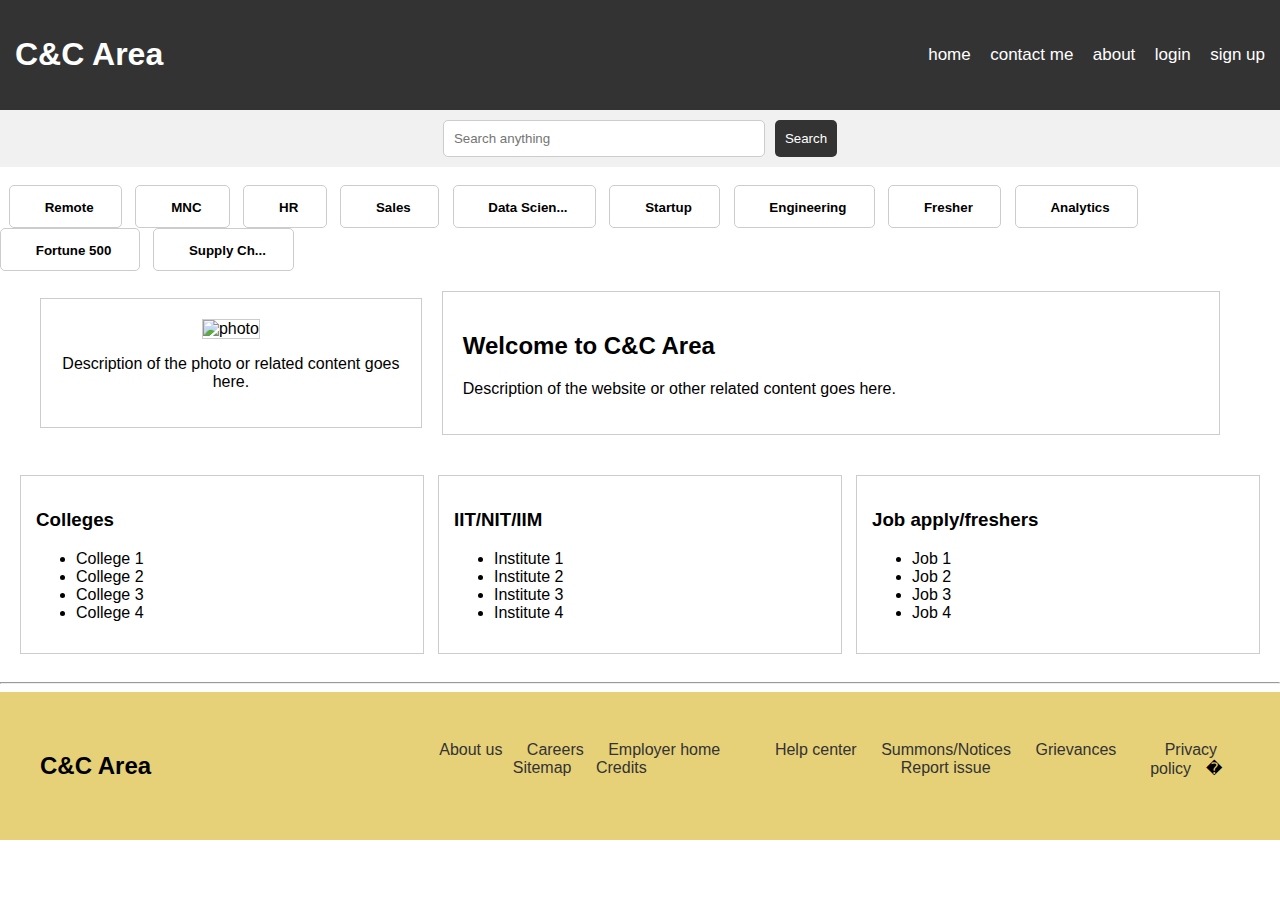
==== index.html @ a33f4b1e "Initial commit" ====
<!DOCTYPE html>
<html lang="en">

<head>
    <meta charset="UTF-8">
    <meta name="viewport" content="width=device-width, initial-scale=1.0">
    <title>C&C Area</title>
    <link rel="stylesheet" href="deco.css">
</head>

<body>

    <header>
        <h1>C&C Area</h1>
        <nav>
            <a href="#">home</a>
            <a href="#">contact me</a>
            <a href="#">about</a>
            <a href="http://127.0.0.1:5500/login.html">login</a>
            <a href="http://127.0.0.1:5500/signin.html">sign up</a>
        </nav>
    </header>

    <div class="search-bar">
        <input type="text" placeholder="Search anything">
        <button>Search</button>
    </div><br>
    <div class="button-container">
          <button class="button">
            <i class="fas fa-home"></i> <span>Remote</span>
          </button>
          <button class="button">
            <i class="fas fa-building"></i> <span>MNC</span>
          </button>
          <button class="button">
            <i class="fas fa-user-circle"></i> <span>HR</span>
          </button>
          <button class="button">
            <i class="fas fa-shopping-cart"></i> <span>Sales</span>
          </button>
          <button class="button">
            <i class="fas fa-chart-line"></i> <span>Data Scien...</span>
          </button>
          <button class="button">
            <i class="fas fa-rocket"></i> <span>Startup</span>
          </button>
          <button class="button">
            <i class="fas fa-cog"></i> <span>Engineering</span>
          </button>
          <button class="button">
            <i class="fas fa-graduation-cap"></i> <span>Fresher</span>
          </button>
          <button class="button">
            <i class="fas fa-chart-bar"></i> <span>Analytics</span>
          </button>
          <button class="button">
            <i class="fas fa-award"></i> <span>Fortune 500</span>
          </button>
          <button class="button">
            <i class="fas fa-truck"></i> <span>Supply Ch...</span>
          </button>
        
</div>


    <div class="container">
        <div class="left-section">
            <img src="photo-placeholder.png" alt="photo">
            <p>Description of the photo or related content goes here.</p>
        </div>
        <div class="right-section">
            <h2>Welcome to C&C Area</h2>
            <p>Description of the website or other related content goes here.</p>
        </div>
    </div>

    <div class="columns">
        <div class="column">
            <h3>Colleges</h3>
            <ul>
                <li>College 1</li>
                <li>College 2</li>
                <li>College 3</li>
                <li>College 4</li>
            </ul>
        </div>
        <div class="column">
            <h3>IIT/NIT/IIM</h3>
            <ul>
                <li>Institute 1</li>
                <li>Institute 2</li>
                <li>Institute 3</li>
                <li>Institute 4</li>
            </ul>
        </div>
        <div class="column">
            <h3>Job apply/freshers</h3>
            <ul>
                <li>Job 1</li>
                <li>Job 2</li>
                <li>Job 3</li>
                <li>Job 4</li>
            </ul>
        </div>

    </div>
    <hr style="color: black;">

    <footer>
        <div class="container">
            <div class="logo">

                <h2>C&C Area</h2>
            </div>

            <div class="links">
                <div>
                    <a href="#">About us</a>
                    <a href="#">Careers</a>
                    <a href="#">Employer home</a>
                    <a href="#">Sitemap</a>
                    <a href="#">Credits</a>
                </div>
                <div>
                    <a href="#">Help center</a>
                    <a href="#">Summons/Notices</a>
                    <a href="#">Grievances</a>
                    <a href="#">Report issue</a>
                </div>
                <div>
                    <a href="#">Privacy policy</a>
                    �
</body>

</html>
---- deco.css ----
button-container {
    display: flex;
    flex-wrap: wrap;
    gap: 10px;
}

.button {
    background-color: white;
    border: 1px solid #ccc;
    border-radius: 5px;
    padding: 10px 20px;
    
    align-items: center;
    gap: 10px;
    cursor: pointer;
}

.button:hover {
    background-color: #f5f5f5;
}

.button i {
    font-size: 18px;
    color: #333;
}

.button span {
    font-weight: bold;
}

body {
    font-family: Arial, sans-serif;
    margin: 0;
    padding: 0;
    box-sizing: border-box;
}

header {
    background-color: #333;
    color: white;
    padding: 15px;
    text-align: left;
}

.header h1 {
    display: inline-block;
    margin: 0;
}

nav {
    float: right;
    margin-top: -50px;
}

nav a {
    color: white;
    text-decoration: none;
    margin-left: 15px;
    transition: .3s;
    font-size: 17px;

}

nav a:hover {
    color: rgb(6, 147, 217);
}

.search-bar {
    display: flex;
    justify-content: center;
    padding: 10px;
    background-color: #f1f1f1;
}

.search-bar input[type="text"] {
    width: 300px;
    padding: 10px;
    border: 1px solid #ccc;
    border-radius: 5px;
}

.search-bar button {
    padding: 10px;
    background-color: #333;
    color: white;
    border: none;
    border-radius: 5px;
    margin-left: 10px;
    cursor: pointer;
}

.container {
    display: flex;
    padding: 20px;
}

.left-section,
.right-section {
    border: 1px solid #ccc;
    padding: 20px;
    margin-right: 20px;
}

.left-section {
    width: 30%;
    text-align: center;
}

.left-section img {
    width: 100%;
    height: auto;
    border: 1px solid #ccc;
}

.right-section {
    width: 65%;
}

.columns {
    display: flex;
    justify-content: space-between;
    padding: 20px;
}

.column {
    width: 30%;
    border: 1px solid #ccc;
    padding: 15px;
}

body {
    font-family: sans-serif;
    margin: 0;
    padding: 0;
}

footer {
    background-color: #e6d078;
    padding: 20px;
    text-align: center;
}

.container {
    display: flex;
    justify-content: space-between;
    align-items: center;
    max-width: 1200px;
    margin: 0 auto;
}

.logo {
    display: flex;
    align-items: center;
}

.logo img {
    height: 30px;
    margin-right: 10px;
}

.links {
    display: flex;
    justify-content: space-evenly;
    flex-wrap: ;
    width: 70%;
    margin: ;
    height: 50px;
}

.links a {
    color: #333;
    text-decoration: none;
    margin: 0 10px;
}

.social-links {
    display: flex;
    align-items: center;
}

.social-links a {
    display: inline-block;
    width: 30px;
    height: 30px;
    background-color: #3b5998;
    color: white;
    border-radius: 50%;
    margin: 0 5px;
    text-align: center;
    line-height: 30px;
    text-decoration: none;
}

.download-app {
    display: flex;
    justify-content: space-between;
    align-items: center;
    width: 30%;
}

.download-app a {
    display: inline-block;
    padding: 10px 20px;
    background-color: #fff;
    border: 1px solid #ddd;
    border-radius: 5px;
    text-decoration: none;
    color: #333;
}

.download-app a:hover {
    background-color: #ddd;
}

.download-app img {
    width: 120px;
    height: 40px;
}
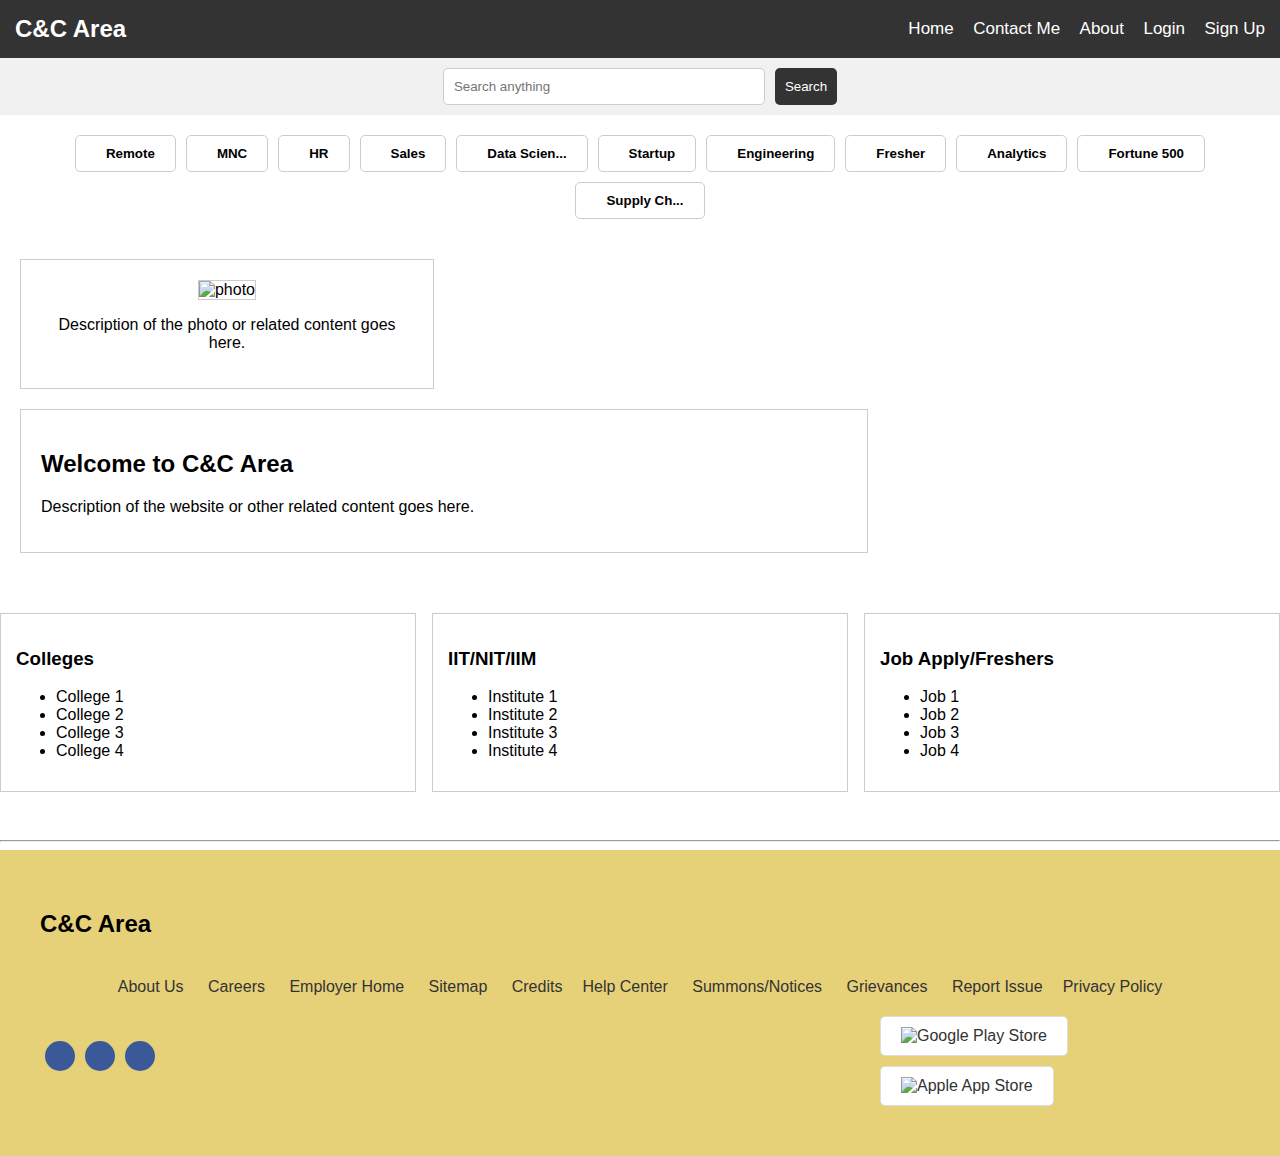
==== commit 4b231e41: "first1" ====
--- a/index.html
+++ b/index.html
@@ -5,7 +5,261 @@
     <meta charset="UTF-8">
     <meta name="viewport" content="width=device-width, initial-scale=1.0">
     <title>C&C Area</title>
-    <link rel="stylesheet" href="deco.css">
+    <style>
+        /* General styles */
+        
+        body {
+            font-family: Arial, sans-serif;
+            margin: 0;
+            padding: 0;
+            box-sizing: border-box;
+        }
+        /* Header */
+        
+        header {
+            background-color: #333;
+            color: white;
+            padding: 15px;
+            display: flex;
+            justify-content: space-between;
+            align-items: center;
+        }
+        
+        header h1 {
+            margin: 0;
+            font-size: 24px;
+        }
+        
+        nav a {
+            color: white;
+            text-decoration: none;
+            margin-left: 15px;
+            transition: .3s;
+            font-size: 17px;
+        }
+        
+        nav a:hover {
+            color: rgb(6, 147, 217);
+        }
+        /* Search Bar */
+        
+        .search-bar {
+            display: flex;
+            justify-content: center;
+            padding: 10px;
+            background-color: #f1f1f1;
+        }
+        
+        .search-bar input[type="text"] {
+            width: 100%;
+            max-width: 300px;
+            padding: 10px;
+            border: 1px solid #ccc;
+            border-radius: 5px;
+        }
+        
+        .search-bar button {
+            padding: 10px;
+            background-color: #333;
+            color: white;
+            border: none;
+            border-radius: 5px;
+            margin-left: 10px;
+            cursor: pointer;
+        }
+        /* Button Container */
+        
+        .button-container {
+            display: flex;
+            flex-wrap: wrap;
+            gap: 10px;
+            padding: 20px;
+            justify-content: center;
+        }
+        
+        .button {
+            background-color: white;
+            border: 1px solid #ccc;
+            border-radius: 5px;
+            padding: 10px 20px;
+            display: flex;
+            align-items: center;
+            gap: 10px;
+            cursor: pointer;
+        }
+        
+        .button:hover {
+            background-color: #f5f5f5;
+        }
+        
+        .button i {
+            font-size: 18px;
+            color: #333;
+        }
+        
+        .button span {
+            font-weight: bold;
+        }
+        /* Container */
+        
+        .container {
+            display: flex;
+            flex-wrap: wrap;
+            padding: 20px;
+            justify-content: space-between;
+        }
+        
+        .left-section,
+        .right-section {
+            border: 1px solid #ccc;
+            padding: 20px;
+            margin-bottom: 20px;
+            width: 100%;
+        }
+        
+        .left-section {
+            text-align: center;
+        }
+        
+        .left-section img {
+            width: 100%;
+            height: auto;
+            border: 1px solid #ccc;
+        }
+        /* Responsive Layout */
+        
+        @media (min-width: 768px) {
+            .left-section {
+                width: 30%;
+            }
+            .right-section {
+                width: 65%;
+            }
+        }
+        /* Columns */
+        
+        .columns {
+            display: flex;
+            flex-wrap: wrap;
+            justify-content: space-between;
+            padding: 20px 0;
+        }
+        
+        .column {
+            width: 100%;
+            margin-bottom: 20px;
+            border: 1px solid #ccc;
+            padding: 15px;
+        }
+        
+        @media (min-width: 768px) {
+            .column {
+                width: 48%;
+            }
+        }
+        
+        @media (min-width: 1024px) {
+            .column {
+                width: 30%;
+            }
+        }
+        /* Footer */
+        
+        footer {
+            background-color: #e6d078;
+            padding: 20px;
+            text-align: center;
+        }
+        
+        footer .container {
+            display: flex;
+            flex-wrap: wrap;
+            justify-content: space-between;
+            align-items: center;
+            max-width: 1200px;
+            margin: 0 auto;
+        }
+        
+        .logo {
+            display: flex;
+            align-items: center;
+            margin-bottom: 20px;
+        }
+        
+        .logo img {
+            height: 30px;
+            margin-right: 10px;
+        }
+        
+        .links {
+            display: flex;
+            flex-wrap: wrap;
+            justify-content: center;
+            width: 100%;
+            margin-bottom: 20px;
+        }
+        
+        .links a {
+            color: #333;
+            text-decoration: none;
+            margin: 0 10px;
+            margin-bottom: 10px;
+        }
+        
+        .social-links {
+            display: flex;
+            justify-content: center;
+            margin-bottom: 20px;
+        }
+        
+        .social-links a {
+            display: inline-block;
+            width: 30px;
+            height: 30px;
+            background-color: #3b5998;
+            color: white;
+            border-radius: 50%;
+            margin: 0 5px;
+            text-align: center;
+            line-height: 30px;
+            text-decoration: none;
+        }
+        
+        .download-app {
+            display: flex;
+            justify-content: space-between;
+            align-items: center;
+            width: 100%;
+            flex-wrap: wrap;
+        }
+        
+        .download-app a {
+            display: inline-block;
+            padding: 10px 20px;
+            background-color: #fff;
+            border: 1px solid #ddd;
+            border-radius: 5px;
+            text-decoration: none;
+            color: #333;
+            margin-bottom: 10px;
+        }
+        
+        .download-app a:hover {
+            background-color: #ddd;
+        }
+        
+        .download-app img {
+            width: 120px;
+            height: 40px;
+        }
+        /* Media Queries for Footer */
+        
+        @media (min-width: 768px) {
+            .download-app {
+                width: 30%;
+            }
+        }
+    </style>
 </head>
 
 <body>
@@ -13,55 +267,54 @@
     <header>
         <h1>C&C Area</h1>
         <nav>
-            <a href="#">home</a>
-            <a href="#">contact me</a>
-            <a href="#">about</a>
-            <a href="http://127.0.0.1:5500/login.html">login</a>
-            <a href="http://127.0.0.1:5500/signin.html">sign up</a>
+            <a href="#">Home</a>
+            <a href="#">Contact Me</a>
+            <a href="#">About</a>
+            <a href="http://127.0.0.1:5500/login.html">Login</a>
+            <a href="http://127.0.0.1:5500/signin.html">Sign Up</a>
         </nav>
     </header>
 
     <div class="search-bar">
         <input type="text" placeholder="Search anything">
         <button>Search</button>
-    </div><br>
+    </div>
+
     <div class="button-container">
-          <button class="button">
-            <i class="fas fa-home"></i> <span>Remote</span>
-          </button>
-          <button class="button">
-            <i class="fas fa-building"></i> <span>MNC</span>
-          </button>
-          <button class="button">
-            <i class="fas fa-user-circle"></i> <span>HR</span>
-          </button>
-          <button class="button">
-            <i class="fas fa-shopping-cart"></i> <span>Sales</span>
-          </button>
-          <button class="button">
-            <i class="fas fa-chart-line"></i> <span>Data Scien...</span>
-          </button>
-          <button class="button">
-            <i class="fas fa-rocket"></i> <span>Startup</span>
-          </button>
-          <button class="button">
-            <i class="fas fa-cog"></i> <span>Engineering</span>
-          </button>
-          <button class="button">
-            <i class="fas fa-graduation-cap"></i> <span>Fresher</span>
-          </button>
-          <button class="button">
-            <i class="fas fa-chart-bar"></i> <span>Analytics</span>
-          </button>
-          <button class="button">
-            <i class="fas fa-award"></i> <span>Fortune 500</span>
-          </button>
-          <button class="button">
-            <i class="fas fa-truck"></i> <span>Supply Ch...</span>
-          </button>
-        
-</div>
-
+        <button class="button">
+            <i class="fas fa-home"></i> <span>Remote</span>
+        </button>
+        <button class="button">
+            <i class="fas fa-building"></i> <span>MNC</span>
+        </button>
+        <button class="button">
+            <i class="fas fa-user-circle"></i> <span>HR</span>
+        </button>
+        <button class="button">
+            <i class="fas fa-shopping-cart"></i> <span>Sales</span>
+        </button>
+        <button class="button">
+            <i class="fas fa-chart-line"></i> <span>Data Scien...</span>
+        </button>
+        <button class="button">
+            <i class="fas fa-rocket"></i> <span>Startup</span>
+        </button>
+        <button class="button">
+            <i class="fas fa-cog"></i> <span>Engineering</span>
+        </button>
+        <button class="button">
+            <i class="fas fa-graduation-cap"></i> <span>Fresher</span>
+        </button>
+        <button class="button">
+            <i class="fas fa-chart-bar"></i> <span>Analytics</span>
+        </button>
+        <button class="button">
+            <i class="fas fa-award"></i> <span>Fortune 500</span>
+        </button>
+        <button class="button">
+            <i class="fas fa-truck"></i> <span>Supply Ch...</span>
+        </button>
+    </div>
 
     <div class="container">
         <div class="left-section">
@@ -94,7 +347,7 @@
             </ul>
         </div>
         <div class="column">
-            <h3>Job apply/freshers</h3>
+            <h3>Job Apply/Freshers</h3>
             <ul>
                 <li>Job 1</li>
                 <li>Job 2</li>
@@ -102,34 +355,47 @@
                 <li>Job 4</li>
             </ul>
         </div>
-
     </div>
     <hr style="color: black;">
 
     <footer>
         <div class="container">
             <div class="logo">
-
                 <h2>C&C Area</h2>
             </div>
 
             <div class="links">
                 <div>
-                    <a href="#">About us</a>
+                    <a href="#">About Us</a>
                     <a href="#">Careers</a>
-                    <a href="#">Employer home</a>
+                    <a href="#">Employer Home</a>
                     <a href="#">Sitemap</a>
                     <a href="#">Credits</a>
                 </div>
                 <div>
-                    <a href="#">Help center</a>
+                    <a href="#">Help Center</a>
                     <a href="#">Summons/Notices</a>
                     <a href="#">Grievances</a>
-                    <a href="#">Report issue</a>
+                    <a href="#">Report Issue</a>
                 </div>
                 <div>
-                    <a href="#">Privacy policy</a>
-                    �
+                    <a href="#">Privacy Policy</a>
+                </div>
+            </div>
+
+            <div class="social-links">
+                <a href="#" class="fab fa-facebook-f"></a>
+                <a href="#" class="fab fa-twitter"></a>
+                <a href="#" class="fab fa-linkedin-in"></a>
+            </div>
+
+            <div class="download-app">
+                <a href="#"><img src="google-play-badge.png" alt="Google Play Store"></a>
+                <a href="#"><img src="app-store-badge.png" alt="Apple App Store"></a>
+            </div>
+        </div>
+    </footer>
+
 </body>
 
 </html>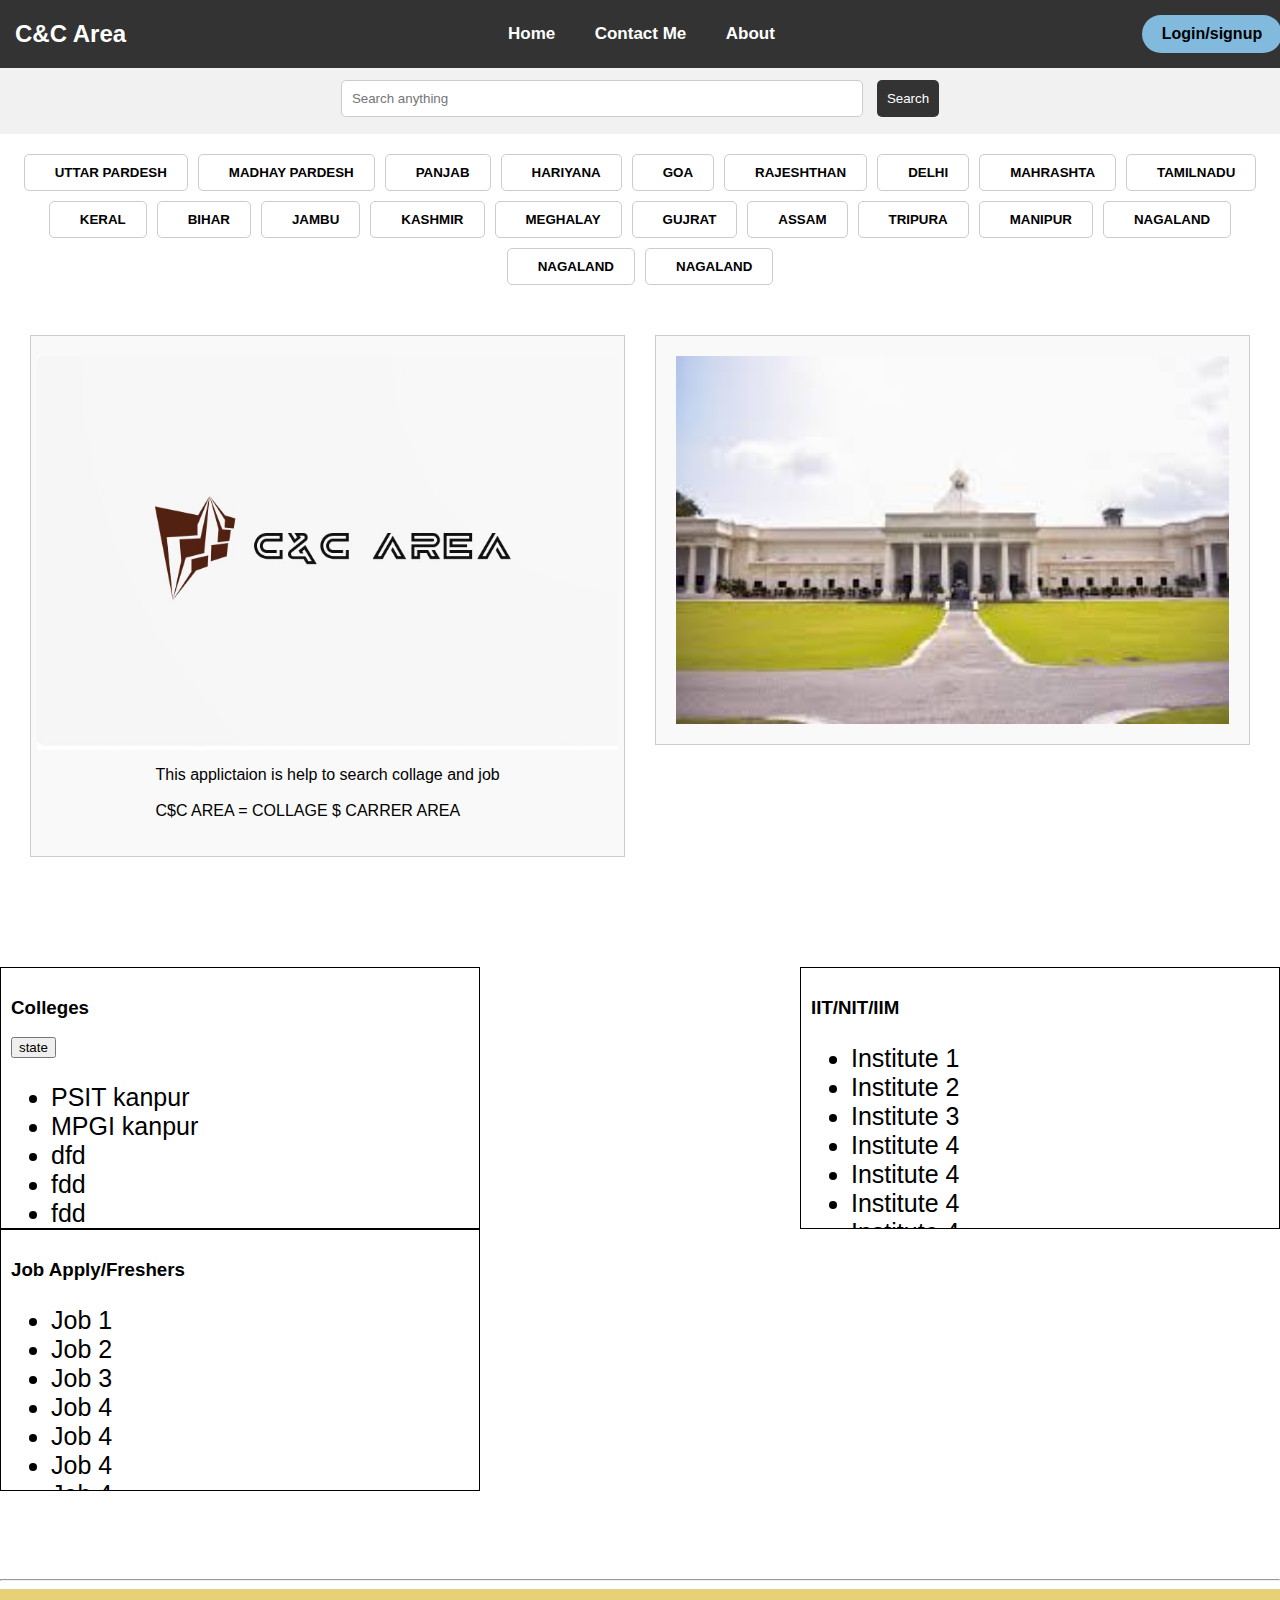
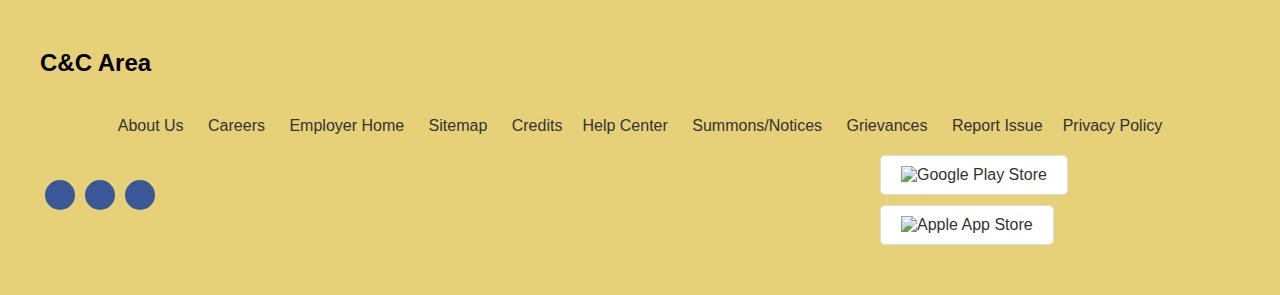
==== commit 8ddb1c78: "2commit" ====
--- a/index.html
+++ b/index.html
@@ -17,12 +17,14 @@
         /* Header */
         
         header {
+            position: fixed;
             background-color: #333;
             color: white;
             padding: 15px;
             display: flex;
             justify-content: space-between;
             align-items: center;
+            width: 99%;
         }
         
         header h1 {
@@ -39,23 +41,26 @@
         }
         
         nav a:hover {
-            color: rgb(6, 147, 217);
+            color: rgb(231, 91, 48);
         }
         /* Search Bar */
         
         .search-bar {
             display: flex;
             justify-content: center;
-            padding: 10px;
+            padding: 60px;
+            padding-bottom: 10px;
             background-color: #f1f1f1;
         }
         
         .search-bar input[type="text"] {
             width: 100%;
-            max-width: 300px;
+            max-width: 500px;
             padding: 10px;
+            margin: 7px;
             border: 1px solid #ccc;
             border-radius: 5px;
+            margin-top: 20px;
         }
         
         .search-bar button {
@@ -66,6 +71,8 @@
             border-radius: 5px;
             margin-left: 10px;
             cursor: pointer;
+            margin: 7px;
+            margin-top: 20px;
         }
         /* Button Container */
         
@@ -101,6 +108,7 @@
             font-weight: bold;
         }
         /* Container */
+        /* Container */
         
         .container {
             display: flex;
@@ -108,32 +116,62 @@
             padding: 20px;
             justify-content: space-between;
         }
+        /* Make both sections equal in height */
+        
+        .left-section {
+            width: 40%;
+            height: 30%;
+            display: flex;
+            flex-direction: column;
+            justify-content: center;
+            align-items: center;
+            padding: 20px;
+            box-sizing: border-box;
+            border: 1px solid #ccc;
+            background-color: #f9f9f9;
+        }
+        
+        .right-section {
+            width: 60%;
+            height: 30%;
+            display: flex;
+            flex-direction: column;
+            justify-content: center;
+            align-items: center;
+            padding: 20px;
+            box-sizing: border-box;
+            border: 1px solid #ccc;
+            background-color: #f9f9f9;
+        }
+        /* Set width for each section */
         
         .left-section,
         .right-section {
-            border: 1px solid #ccc;
-            padding: 20px;
-            margin-bottom: 20px;
-            width: 100%;
-        }
-        
-        .left-section {
-            text-align: center;
-        }
+            flex: 1;
+            /* Ensure equal width */
+            margin: 10px;
+            max-width: 100%;
+        }
+        /* Handle images in sections */
         
         .left-section img {
+            width: 105%;
+            height: 100%;
+            object-fit: cover;
+        }
+        
+        .right-section img {
             width: 100%;
             height: auto;
-            border: 1px solid #ccc;
-        }
-        /* Responsive Layout */
+            object-fit: cover;
+        }
+        /* For larger screens */
         
         @media (min-width: 768px) {
-            .left-section {
-                width: 30%;
-            }
+            .left-section,
             .right-section {
-                width: 65%;
+                max-width: 48%;
+                /* Limit to 48% each to add space between them */
             }
         }
         /* Columns */
@@ -142,14 +180,25 @@
             display: flex;
             flex-wrap: wrap;
             justify-content: space-between;
-            padding: 20px 0;
-        }
-        
-        .column {
-            width: 100%;
-            margin-bottom: 20px;
-            border: 1px solid #ccc;
-            padding: 15px;
+            padding: 80px 0;
+            scrollbar-width: 10px;
+        }
+        
+        .scroll-box {
+            width: 458px;
+            height: 240px;
+            border: 1px solid #000;
+            padding: 10px;
+            overflow: auto;
+            /* Scroll bar will appear if content exceeds the box size */
+        }
+        /* .scroll-box h3{
+            position: fixed;
+            left: 2px;
+        } */
+        
+        .scroll-box ul {
+            font-size: 25px;
         }
         
         @media (min-width: 768px) {
@@ -225,6 +274,11 @@
             text-decoration: none;
         }
         
+        .login-button:hover {
+            background-color: #a1c4fd;
+            transform: scale(1.05);
+        }
+        
         .download-app {
             display: flex;
             justify-content: space-between;
@@ -252,6 +306,10 @@
             width: 120px;
             height: 40px;
         }
+        
+        .column ul {
+            scroll-behavior: auto;
+        }
         /* Media Queries for Footer */
         
         @media (min-width: 768px) {
@@ -265,14 +323,19 @@
 <body>
 
     <header>
-        <h1>C&C Area</h1>
+        <h1><b>C&C Area </b></h1>
         <nav>
-            <a href="#">Home</a>
-            <a href="#">Contact Me</a>
-            <a href="#">About</a>
-            <a href="http://127.0.0.1:5500/login.html">Login</a>
-            <a href="http://127.0.0.1:5500/signin.html">Sign Up</a>
+            <a href="#" style="font-weight: bold; padding:10px
+            ; ">Home</a>
+            <a href="#" style="font-weight: bold; padding:10px
+            ; ">Contact Me</a>
+            <a href="#" style="font-weight: bold; padding:10px
+            ; ">About</a>
+
+
         </nav>
+        <a href="signin.html" class="login-button" style="background-color: #82badd;color: #000000;text-decoration: none; padding: 10px 20px;border-radius: 25px;font-weight: bold;transition: background-color 0.3s, transform 0.3s;
+ ;">Login/signup</a>
     </header>
 
     <div class="search-bar">
@@ -282,76 +345,145 @@
 
     <div class="button-container">
         <button class="button">
-            <i class="fas fa-home"></i> <span>Remote</span>
-        </button>
-        <button class="button">
-            <i class="fas fa-building"></i> <span>MNC</span>
-        </button>
-        <button class="button">
-            <i class="fas fa-user-circle"></i> <span>HR</span>
-        </button>
-        <button class="button">
-            <i class="fas fa-shopping-cart"></i> <span>Sales</span>
-        </button>
-        <button class="button">
-            <i class="fas fa-chart-line"></i> <span>Data Scien...</span>
-        </button>
-        <button class="button">
-            <i class="fas fa-rocket"></i> <span>Startup</span>
-        </button>
-        <button class="button">
-            <i class="fas fa-cog"></i> <span>Engineering</span>
-        </button>
-        <button class="button">
-            <i class="fas fa-graduation-cap"></i> <span>Fresher</span>
-        </button>
-        <button class="button">
-            <i class="fas fa-chart-bar"></i> <span>Analytics</span>
-        </button>
-        <button class="button">
-            <i class="fas fa-award"></i> <span>Fortune 500</span>
-        </button>
-        <button class="button">
-            <i class="fas fa-truck"></i> <span>Supply Ch...</span>
+            <i class="fas fa-home"></i> <span>UTTAR PARDESH</span>
+        </button>
+        <button class="button">
+            <i class="fas fa-building"></i> <span>MADHAY PARDESH</span>
+        </button>
+        <button class="button">
+            <i class="fas fa-user-circle"></i> <span>PANJAB</span>
+        </button>
+        <button class="button">
+            <i class="fas fa-shopping-cart"></i> <span>HARIYANA</span>
+        </button>
+        <button class="button">
+            <i class="fas fa-chart-line"></i> <span>GOA</span>
+        </button>
+        <button class="button">
+            <i class="fas fa-rocket"></i> <span>RAJESHTHAN</span>
+        </button>
+        <button class="button">
+            <i class="fas fa-cog"></i> <span>DELHI</span>
+        </button>
+        <button class="button">
+            <i class="fas fa-graduation-cap"></i> <span>MAHRASHTA</span>
+        </button>
+        <button class="button">
+            <i class="fas fa-chart-bar"></i> <span>TAMILNADU</span>
+        </button>
+        <button class="button">
+            <i class="fas fa-award"></i> <span>KERAL</span>
+        </button>
+        <button class="button">
+            <i class="fas fa-truck"></i> <span>BIHAR</span>
+        </button>
+        <button class="button">
+            <i class="fas fa-truck"></i> <span>JAMBU</span>
+        </button>
+        <button class="button">
+            <i class="fas fa-truck"></i> <span>KASHMIR</span>
+        </button>
+        <button class="button">
+            <i class="fas fa-truck"></i> <span>MEGHALAY</span>
+        </button>
+        <button class="button">
+            <i class="fas fa-truck"></i> <span>GUJRAT</span>
+        </button>
+        <button class="button">
+            <i class="fas fa-truck"></i> <span>ASSAM</span>
+        </button>
+        <button class="button">
+            <i class="fas fa-truck"></i> <span>TRIPURA</span>
+        </button>
+        <button class="button">
+            <i class="fas fa-truck"></i> <span>MANIPUR</span>
+        </button>
+        <button class="button">
+            <i class="fas fa-truck"></i> <span>NAGALAND</span>
+        </button>
+        <button class="button">
+            <i class="fas fa-truck"></i> <span>NAGALAND</span>
+        </button>
+        <button class="button">
+            <i class="fas fa-truck"></i> <span>NAGALAND</span>
         </button>
     </div>
 
     <div class="container">
         <div class="left-section">
-            <img src="photo-placeholder.png" alt="photo">
-            <p>Description of the photo or related content goes here.</p>
+            <img src="WhatsApp Image 2024-09-02 at 11.34.00_c14d4340.jpg" alt="photo">
+            <p>This applictaion is help to search collage and job <br><br> C$C AREA = COLLAGE $ CARRER AREA
+            </p>
         </div>
         <div class="right-section">
-            <h2>Welcome to C&C Area</h2>
-            <p>Description of the website or other related content goes here.</p>
+
+            <img src="iit.jpeg" alt="">
         </div>
     </div>
 
     <div class="columns">
-        <div class="column">
-            <h3>Colleges</h3>
+        <div class="scroll-box">
+
+            <h3>Colleges</h3> <button>state</button>
             <ul>
-                <li>College 1</li>
-                <li>College 2</li>
-                <li>College 3</li>
-                <li>College 4</li>
+                <li>PSIT kanpur</li>
+                <li>MPGI kanpur</li>
+                <li>dfd</li>
+                <li>fdd</li>
+                <li>fdd</li>
+                <li>fdd</li>
+                <li>fdd</li>
+                <li>fdd</li>
+                <li>fdd</li>
+                <li>fdd</li>
             </ul>
         </div>
-        <div class="column">
+        <div class="scroll-box">
             <h3>IIT/NIT/IIM</h3>
             <ul>
                 <li>Institute 1</li>
                 <li>Institute 2</li>
                 <li>Institute 3</li>
                 <li>Institute 4</li>
+                <li>Institute 4</li>
+                <li>Institute 4</li>
+                <li>Institute 4</li>
+                <li>Institute 4</li>
+                <li>Institute 4</li>
+                <li>Institute 4</li>
+                <li>Institute 4</li>
+                <li>Institute 4</li>
+                <li>Institute 4</li>
+                <li>Institute 4</li>
+                <li>Institute 4</li>
+                <li>Institute 4</li>
+                <li>Institute 4</li>
+                <li>Institute 4</li>
             </ul>
         </div>
-        <div class="column">
+        <div class="scroll-box">
             <h3>Job Apply/Freshers</h3>
             <ul>
                 <li>Job 1</li>
                 <li>Job 2</li>
                 <li>Job 3</li>
+                <li>Job 4</li>
+                <li>Job 4</li>
+                <li>Job 4</li>
+                <li>Job 4</li>
+                <li>Job 4</li>
+                <li>Job 4</li>
+                <li>Job 4</li>
+                <li>Job 4</li>
+                <li>Job 4</li>
+                <li>Job 4</li>
+                <li>Job 4</li>
+                <li>Job 4</li>
+                <li>Job 4</li>
+                <li>Job 4</li>
+                <li>Job 4</li>
+                <li>Job 4</li>
+                <li>Job 4</li>
                 <li>Job 4</li>
             </ul>
         </div>
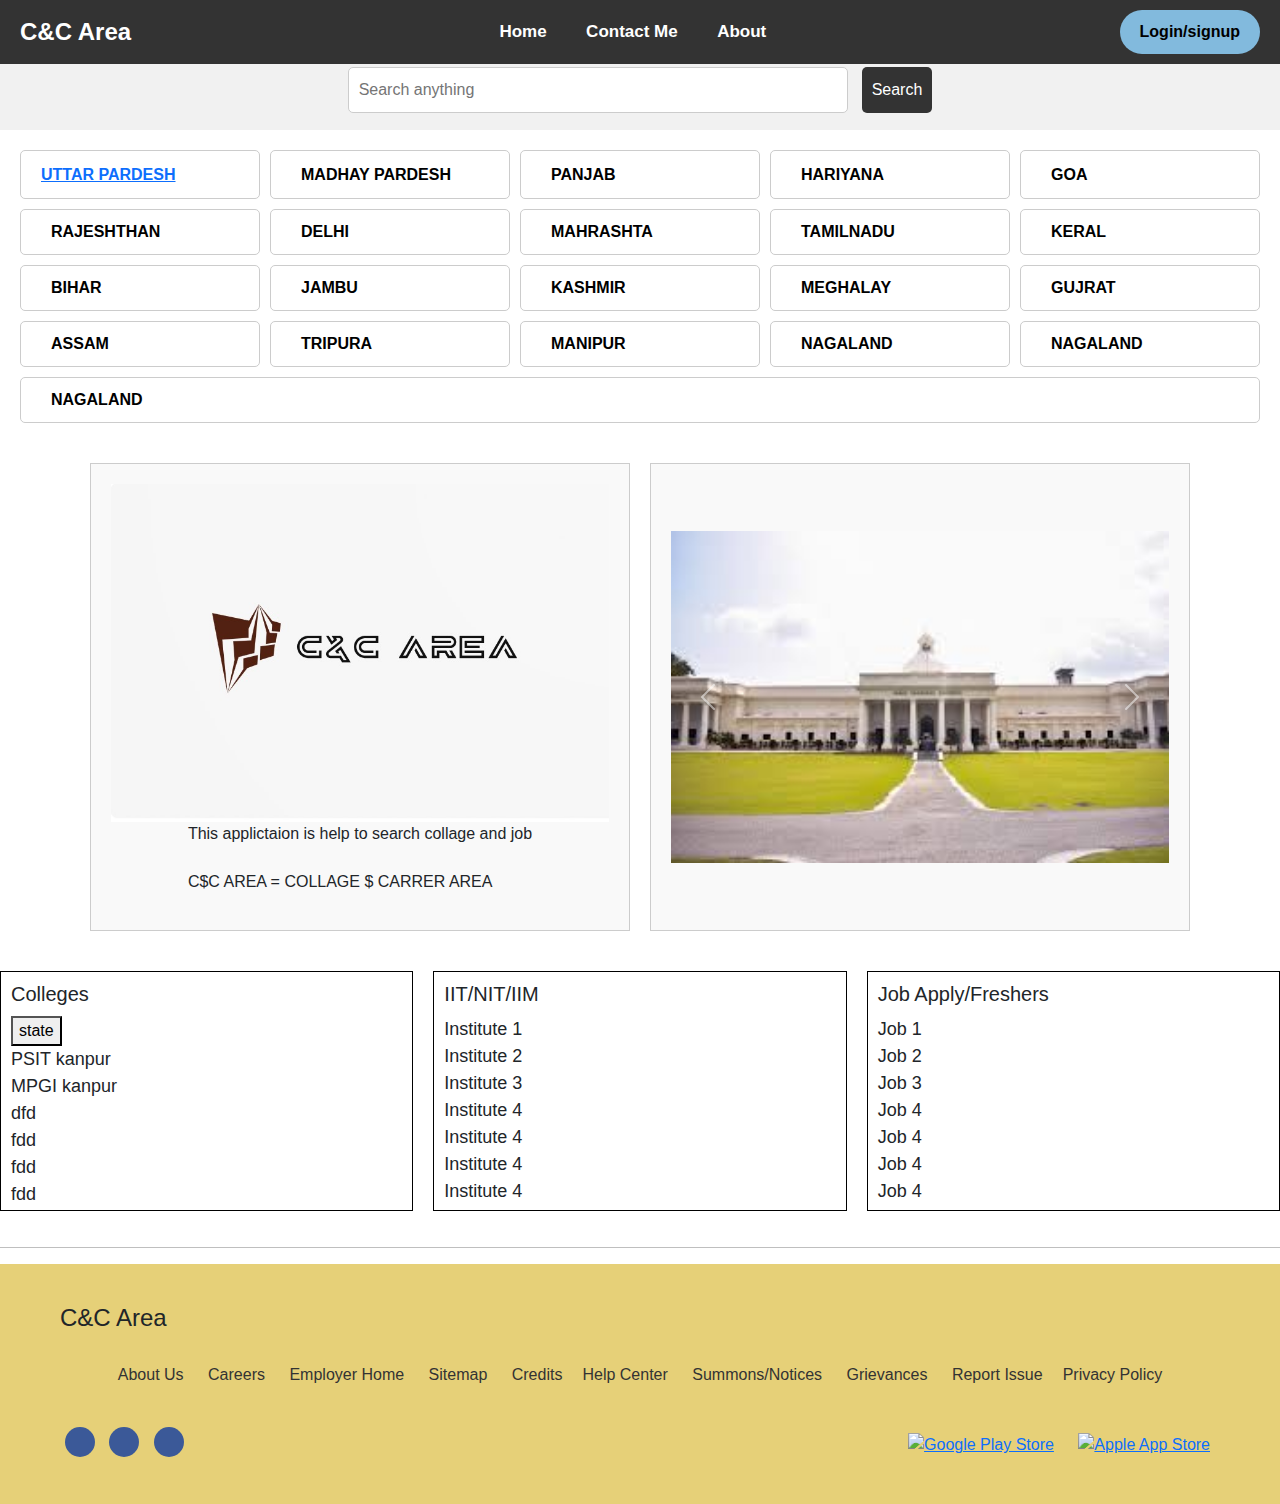
==== commit ce7ea6a0: "3commit" ====
--- a/index.html
+++ b/index.html
@@ -5,7 +5,9 @@
     <meta charset="UTF-8">
     <meta name="viewport" content="width=device-width, initial-scale=1.0">
     <title>C&C Area</title>
+    <link href="https://cdn.jsdelivr.net/npm/bootstrap@5.3.3/dist/css/bootstrap.min.css" rel="stylesheet" integrity="sha384-QWTKZyjpPEjISv5WaRU9OFeRpok6YctnYmDr5pNlyT2bRjXh0JMhjY6hW+ALEwIH" crossorigin="anonymous">
     <style>
+        /* General styles */
         /* General styles */
         
         body {
@@ -20,11 +22,12 @@
             position: fixed;
             background-color: #333;
             color: white;
-            padding: 15px;
+            padding: 10px 20px;
             display: flex;
             justify-content: space-between;
             align-items: center;
-            width: 99%;
+            width: 100%;
+            z-index: 1000;
         }
         
         header h1 {
@@ -48,9 +51,9 @@
         .search-bar {
             display: flex;
             justify-content: center;
-            padding: 60px;
-            padding-bottom: 10px;
+            padding: 60px 20px 10px;
             background-color: #f1f1f1;
+            flex-wrap: wrap;
         }
         
         .search-bar input[type="text"] {
@@ -60,7 +63,6 @@
             margin: 7px;
             border: 1px solid #ccc;
             border-radius: 5px;
-            margin-top: 20px;
         }
         
         .search-bar button {
@@ -72,7 +74,6 @@
             margin-left: 10px;
             cursor: pointer;
             margin: 7px;
-            margin-top: 20px;
         }
         /* Button Container */
         
@@ -93,6 +94,7 @@
             align-items: center;
             gap: 10px;
             cursor: pointer;
+            flex: 1 1 200px;
         }
         
         .button:hover {
@@ -107,20 +109,18 @@
         .button span {
             font-weight: bold;
         }
-        /* Container */
-        /* Container */
+        /* Responsive Container */
         
         .container {
             display: flex;
             flex-wrap: wrap;
             padding: 20px;
-            justify-content: space-between;
-        }
-        /* Make both sections equal in height */
-        
-        .left-section {
-            width: 40%;
-            height: 30%;
+            gap: 20px;
+        }
+        
+        .left-section,
+        .right-section {
+            flex: 1 1 100%;
             display: flex;
             flex-direction: column;
             justify-content: center;
@@ -131,86 +131,52 @@
             background-color: #f9f9f9;
         }
         
-        .right-section {
-            width: 60%;
-            height: 30%;
-            display: flex;
-            flex-direction: column;
-            justify-content: center;
-            align-items: center;
-            padding: 20px;
-            box-sizing: border-box;
-            border: 1px solid #ccc;
-            background-color: #f9f9f9;
-        }
-        /* Set width for each section */
-        
-        .left-section,
-        .right-section {
-            flex: 1;
-            /* Ensure equal width */
-            margin: 10px;
-            max-width: 100%;
-        }
-        /* Handle images in sections */
-        
         .left-section img {
-            width: 105%;
-            height: 100%;
-            object-fit: cover;
-        }
-        
-        .right-section img {
             width: 100%;
             height: auto;
             object-fit: cover;
         }
-        /* For larger screens */
+        
+        .right-section img {
+            width: 100%;
+            height: 100%;
+            object-fit: cover;
+        }
+        /* Adjust for larger screens */
         
         @media (min-width: 768px) {
             .left-section,
             .right-section {
-                max-width: 48%;
-                /* Limit to 48% each to add space between them */
+                flex: 1 1 48%;
             }
         }
-        /* Columns */
+        /* Scroll Box Columns */
         
         .columns {
             display: flex;
             flex-wrap: wrap;
             justify-content: space-between;
-            padding: 80px 0;
-            scrollbar-width: 10px;
+            padding: 20px 0;
+            gap: 20px;
         }
         
         .scroll-box {
-            width: 458px;
+            flex: 1 1 300px;
             height: 240px;
             border: 1px solid #000;
             padding: 10px;
             overflow: auto;
-            /* Scroll bar will appear if content exceeds the box size */
-        }
-        /* .scroll-box h3{
-            position: fixed;
-            left: 2px;
-        } */
+        }
         
         .scroll-box ul {
-            font-size: 25px;
-        }
-        
-        @media (min-width: 768px) {
-            .column {
-                width: 48%;
-            }
-        }
-        
-        @media (min-width: 1024px) {
-            .column {
-                width: 30%;
-            }
+            font-size: 18px;
+            list-style-type: none;
+            padding: 0;
+        }
+        
+        .scroll-box h3 {
+            font-size: 20px;
+            margin-bottom: 10px;
         }
         /* Footer */
         
@@ -229,18 +195,12 @@
             margin: 0 auto;
         }
         
-        .logo {
-            display: flex;
-            align-items: center;
-            margin-bottom: 20px;
-        }
-        
-        .logo img {
-            height: 30px;
-            margin-right: 10px;
-        }
-        
-        .links {
+        footer .logo h2 {
+            font-size: 24px;
+            margin-bottom: 10px;
+        }
+        
+        footer .links {
             display: flex;
             flex-wrap: wrap;
             justify-content: center;
@@ -248,17 +208,11 @@
             margin-bottom: 20px;
         }
         
-        .links a {
+        footer .links a {
             color: #333;
             text-decoration: none;
             margin: 0 10px;
             margin-bottom: 10px;
-        }
-        
-        .social-links {
-            display: flex;
-            justify-content: center;
-            margin-bottom: 20px;
         }
         
         .social-links a {
@@ -274,48 +228,14 @@
             text-decoration: none;
         }
         
-        .login-button:hover {
-            background-color: #a1c4fd;
-            transform: scale(1.05);
-        }
-        
-        .download-app {
-            display: flex;
-            justify-content: space-between;
-            align-items: center;
-            width: 100%;
-            flex-wrap: wrap;
-        }
-        
         .download-app a {
             display: inline-block;
-            padding: 10px 20px;
-            background-color: #fff;
-            border: 1px solid #ddd;
-            border-radius: 5px;
-            text-decoration: none;
-            color: #333;
-            margin-bottom: 10px;
-        }
-        
-        .download-app a:hover {
-            background-color: #ddd;
+            margin: 0 10px;
         }
         
         .download-app img {
             width: 120px;
             height: 40px;
-        }
-        
-        .column ul {
-            scroll-behavior: auto;
-        }
-        /* Media Queries for Footer */
-        
-        @media (min-width: 768px) {
-            .download-app {
-                width: 30%;
-            }
         }
     </style>
 </head>
@@ -345,7 +265,7 @@
 
     <div class="button-container">
         <button class="button">
-            <i class="fas fa-home"></i> <span>UTTAR PARDESH</span>
+            <a href="up.html"><i class="fas fa-home"></i> <span>UTTAR PARDESH</span></a>
         </button>
         <button class="button">
             <i class="fas fa-building"></i> <span>MADHAY PARDESH</span>
@@ -417,7 +337,54 @@
         </div>
         <div class="right-section">
 
-            <img src="iit.jpeg" alt="">
+            <div id="carouselExampleControlsNoTouching" class="carousel slide" data-bs-touch="true">
+                <div class="carousel-inner">
+                    <div class="carousel-item active">
+                        <img src="iit.jpeg" class="d-block w-100," alt="...">
+                    </div>
+                    <div class="carousel-item">
+                        <img src="iit2.jpeg" class="d-block w-100" alt="...">
+                    </div>
+                    <div class="carousel-item">
+                        <img src="vit.jpeg" class="d-block w-100" alt="...">
+                    </div>
+                    <div class="carousel-item active">
+                        <img src="iit.jpeg" class="d-block w-100," alt="...">
+                    </div>
+                    <div class="carousel-item">
+                        <img src="iit2.jpeg" class="d-block w-100" alt="...">
+                    </div>
+                    <div class="carousel-item">
+                        <img src="vit.jpeg" class="d-block w-100" alt="...">
+                    </div>
+                    <div class="carousel-item active">
+                        <img src="iit.jpeg" class="d-block w-100," alt="...">
+                    </div>
+                    <div class="carousel-item">
+                        <img src="iit2.jpeg" class="d-block w-100" alt="...">
+                    </div>
+                    <div class="carousel-item">
+                        <img src="vit.jpeg" class="d-block w-100" alt="...">
+                    </div>
+                    <div class="carousel-item active">
+                        <img src="iit.jpeg" class="d-block w-100," alt="...">
+                    </div>
+                    <div class="carousel-item">
+                        <img src="iit2.jpeg" class="d-block w-100" alt="...">
+                    </div>
+                    <div class="carousel-item">
+                        <img src="vit.jpeg" class="d-block w-100" alt="...">
+                    </div>
+                </div>
+                <button class="carousel-control-prev" type="button" data-bs-target="#carouselExampleControlsNoTouching" data-bs-slide="prev">
+                  <span class="carousel-control-prev-icon" aria-hidden="true"></span>
+                  <span class="visually-hidden">Previous</span>
+                </button>
+                <button class="carousel-control-next" type="button" data-bs-target="#carouselExampleControlsNoTouching" data-bs-slide="next">
+                  <span class="carousel-control-next-icon" aria-hidden="true"></span>
+                  <span class="visually-hidden">Next</span>
+                </button>
+            </div>
         </div>
     </div>
 
@@ -527,7 +494,8 @@
             </div>
         </div>
     </footer>
-
+    <script src="https://cdn.jsdelivr.net/npm/bootstrap@5.3.3/dist/js/bootstrap.bundle.min.js" integrity="sha384-YvpcrYf0tY3lHB60NNkmXc5s9fDVZLESaAA55NDzOxhy9GkcIdslK1eN7N6jIeHz" crossorigin="anonymous"></script>
 </body>
+</body>
 
 </html>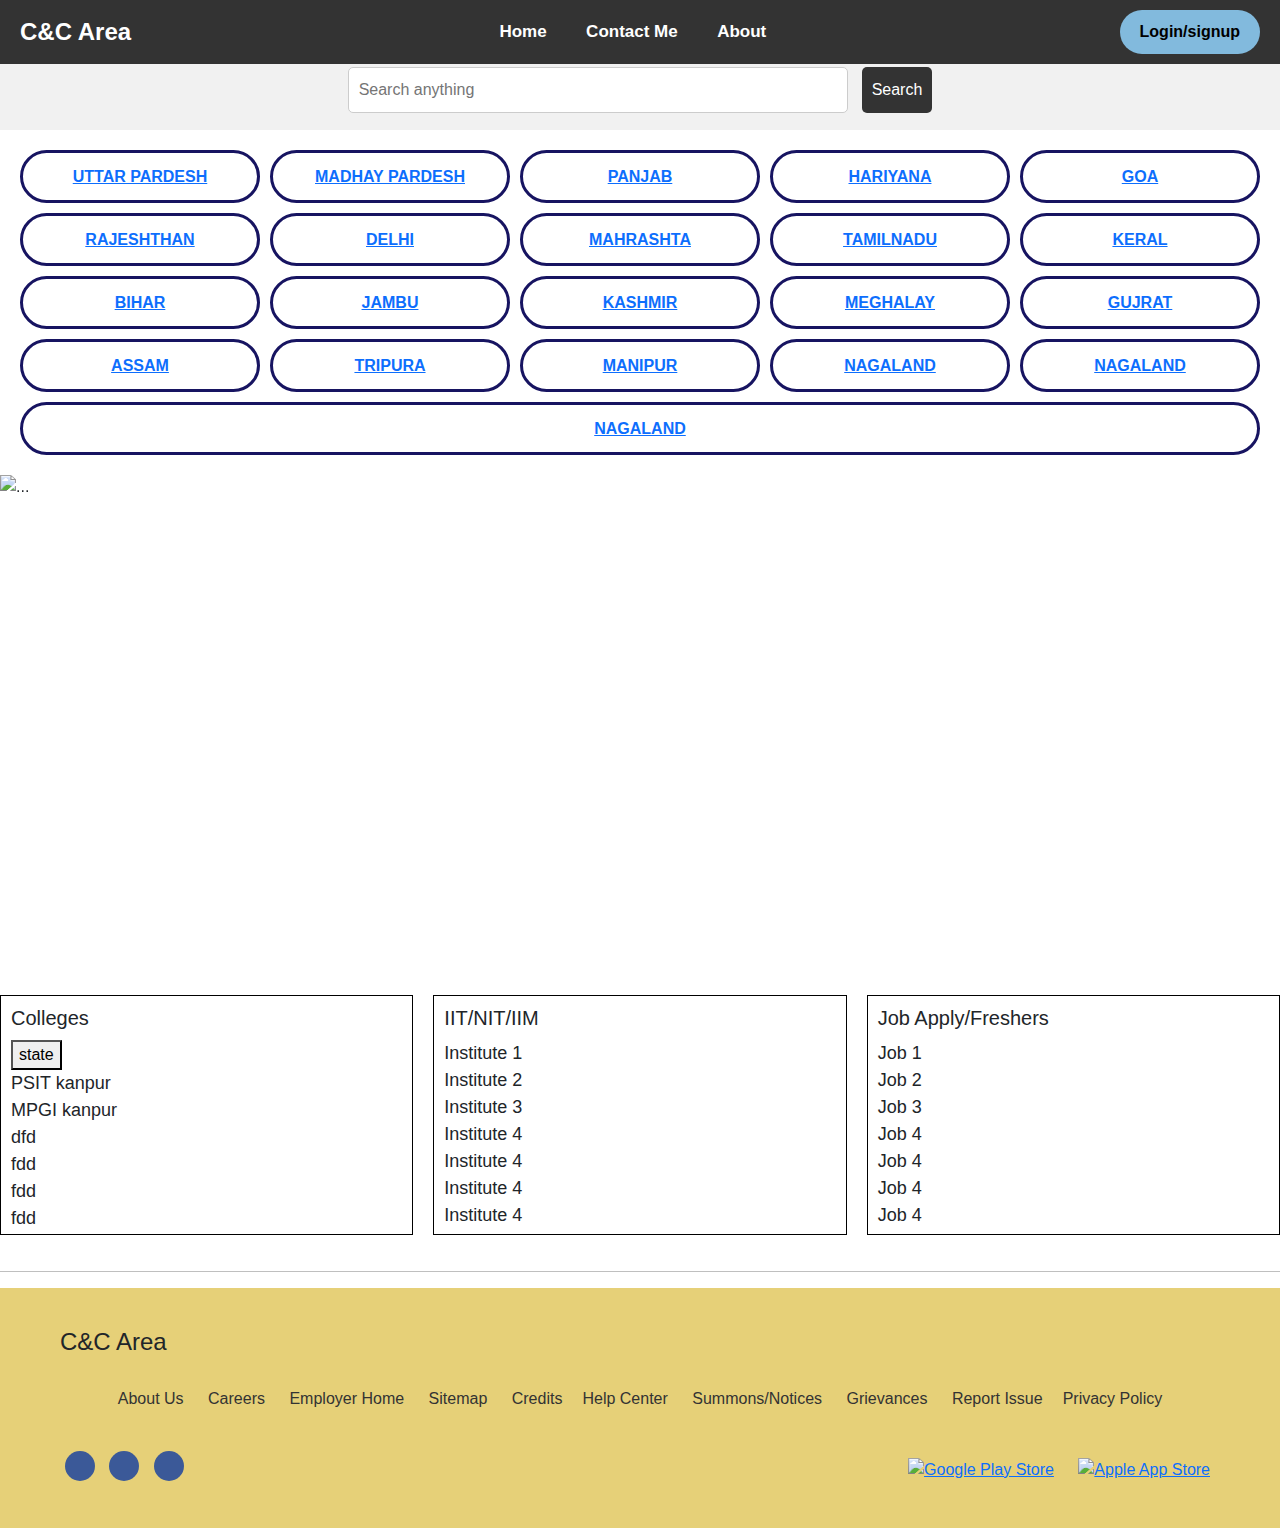
==== commit 116ddeff: "new commit" ====
--- a/index.html
+++ b/index.html
@@ -83,14 +83,15 @@
             gap: 10px;
             padding: 20px;
             justify-content: center;
+            align-items: center;
         }
         
         .button {
             background-color: white;
-            border: 1px solid #ccc;
-            border-radius: 5px;
+            border: 3px solid #171461;
+            border-radius: 55px;
             padding: 10px 20px;
-            display: flex;
+           
             align-items: center;
             gap: 10px;
             cursor: pointer;
@@ -265,70 +266,70 @@
 
     <div class="button-container">
         <button class="button">
-            <a href="up.html"><i class="fas fa-home"></i> <span>UTTAR PARDESH</span></a>
-        </button>
-        <button class="button">
-            <i class="fas fa-building"></i> <span>MADHAY PARDESH</span>
-        </button>
-        <button class="button">
-            <i class="fas fa-user-circle"></i> <span>PANJAB</span>
-        </button>
-        <button class="button">
-            <i class="fas fa-shopping-cart"></i> <span>HARIYANA</span>
-        </button>
-        <button class="button">
-            <i class="fas fa-chart-line"></i> <span>GOA</span>
-        </button>
-        <button class="button">
-            <i class="fas fa-rocket"></i> <span>RAJESHTHAN</span>
-        </button>
-        <button class="button">
-            <i class="fas fa-cog"></i> <span>DELHI</span>
-        </button>
-        <button class="button">
-            <i class="fas fa-graduation-cap"></i> <span>MAHRASHTA</span>
-        </button>
-        <button class="button">
-            <i class="fas fa-chart-bar"></i> <span>TAMILNADU</span>
-        </button>
-        <button class="button">
-            <i class="fas fa-award"></i> <span>KERAL</span>
-        </button>
-        <button class="button">
-            <i class="fas fa-truck"></i> <span>BIHAR</span>
-        </button>
-        <button class="button">
-            <i class="fas fa-truck"></i> <span>JAMBU</span>
-        </button>
-        <button class="button">
-            <i class="fas fa-truck"></i> <span>KASHMIR</span>
-        </button>
-        <button class="button">
-            <i class="fas fa-truck"></i> <span>MEGHALAY</span>
-        </button>
-        <button class="button">
-            <i class="fas fa-truck"></i> <span>GUJRAT</span>
-        </button>
-        <button class="button">
-            <i class="fas fa-truck"></i> <span>ASSAM</span>
-        </button>
-        <button class="button">
-            <i class="fas fa-truck"></i> <span>TRIPURA</span>
-        </button>
-        <button class="button">
-            <i class="fas fa-truck"></i> <span>MANIPUR</span>
-        </button>
-        <button class="button">
-            <i class="fas fa-truck"></i> <span>NAGALAND</span>
-        </button>
-        <button class="button">
-            <i class="fas fa-truck"></i> <span>NAGALAND</span>
-        </button>
-        <button class="button">
-            <i class="fas fa-truck"></i> <span>NAGALAND</span>
+            <a href="uttarpradeshinside.html"><i class="fas fa-home"></i> <span>UTTAR PARDESH</span></a>
+        </button>
+        <button class="button">
+           <a href="uttarpradeshinside.html"> <i class="fas fa-building"></i> <span>MADHAY PARDESH</span></a>
+        </button>
+        <button class="button">
+          <a href="uttarpradeshinside.html">  <i class="fas fa-user-circle"></i> <span>PANJAB</span></a>
+        </button>
+        <button class="button">
+           <a href="uttarpradeshinside.html"> <i class="fas fa-shopping-cart"></i> <span>HARIYANA</span></a>
+        </button>
+        <button class="button">
+           <a href="uttarpradeshinside.html"> <i class="fas fa-chart-line"></i> <span>GOA</span></a>
+        </button>
+        <button class="button">
+           <a href="uttarpradeshinside.html"> <i class="fas fa-rocket"></i> <span>RAJESHTHAN</span></a>
+        </button>
+        <button class="button">
+           <a href="uttarpradeshinside.html"> <i class="fas fa-cog"></i> <span>DELHI</span></a>
+        </button>
+        <button class="button">
+          <a href="uttarpradeshinside.html">  <i class="fas fa-graduation-cap"></i> <span>MAHRASHTA</span></a>
+        </button>
+        <button class="button">
+            <a href="uttarpradeshinside.html"><i class="fas fa-chart-bar"></i> <span>TAMILNADU</span></a>
+        </button>
+        <button class="button">
+            <a href="uttarpradeshinside.html"><i class="fas fa-award"></i> <span>KERAL</span></a>
+        </button>
+        <button class="button">
+            <a href="uttarpradeshinside.html"><i class="fas fa-truck"></i> <span>BIHAR</span></a>
+        </button>
+        <button class="button">
+           <a href="uttarpradeshinside.html"> <i class="fas fa-truck"></i> <span>JAMBU</span></a>
+        </button>
+        <button class="button">
+           <a href="uttarpradeshinside.html"> <i class="fas fa-truck"></i> <span>KASHMIR</span></a>
+        </button>
+        <button class="button">
+           <a href="uttarpradeshinside.html"> <i class="fas fa-truck"></i> <span>MEGHALAY</span></a>
+        </button>
+        <button class="button">
+           <a href="uttarpradeshinside.html"> <i class="fas fa-truck"></i> <span>GUJRAT</span></a>
+        </button>
+        <button class="button">
+           <a href="uttarpradeshinside.html"> <i class="fas fa-truck"></i> <span>ASSAM</span></a>
+        </button>
+        <button class="button">
+           <a href="uttarpradeshinside.html"> <i class="fas fa-truck"></i> <span>TRIPURA</span></a>
+        </button>
+        <button class="button">
+           <a href="uttarpradeshinside.html"> <i class="fas fa-truck"></i> <span>MANIPUR</span></a>
+        </button>
+        <button class="button">
+           <a href="uttarpradeshinside.html"> <i class="fas fa-truck"></i> <span>NAGALAND</span></a>
+        </button>
+        <button class="button">
+           <a href="uttarpradeshinside.html"> <i class="fas fa-truck"></i> <span>NAGALAND</span></a>
+        </button>
+        <button class="button">
+           <a href="uttarpradeshinside.html"> <i class="fas fa-truck"></i> <span>NAGALAND</span></a>
         </button>
     </div>
-
+<!-- 
     <div class="container">
         <div class="left-section">
             <img src="WhatsApp Image 2024-09-02 at 11.34.00_c14d4340.jpg" alt="photo">
@@ -386,8 +387,32 @@
                 </button>
             </div>
         </div>
+    </div> -->
+    <div class="scrollphoto" style="">
+    <div id="carouselExampleSlidesOnly" class="carousel slide" data-bs-ride="carousel" style="width: 1520px; height: 500px;" >
+        <div class="carousel-inner" style="width: 100%; height: 100%; object-fit: cover;">
+          <div class="carousel-item active">
+            <img src="p11.jpg" class="d-block w-100" alt="...">
+          </div>
+          <div class="carousel-item">
+            <img src="p10.jpg" class="d-block w-100" alt="...">
+          </div>
+          <div class="carousel-item">
+            <img src="p9.jpg" class="d-block w-100" alt="...">
+          </div>
+          <div class="carousel-item">
+            <img src="P14.jpg" class="d-block w-100" alt="...">
+          </div>
+          <div class="carousel-item">
+            <img src="p5.jpg" class="d-block w-100" alt="...">
+          </div>
+          <div class="carousel-item">
+            <img src="p8.jpg" class="d-block w-100" alt="...">
+          </div>
+        
+        </div>
+      </div>
     </div>
-
     <div class="columns">
         <div class="scroll-box">
 
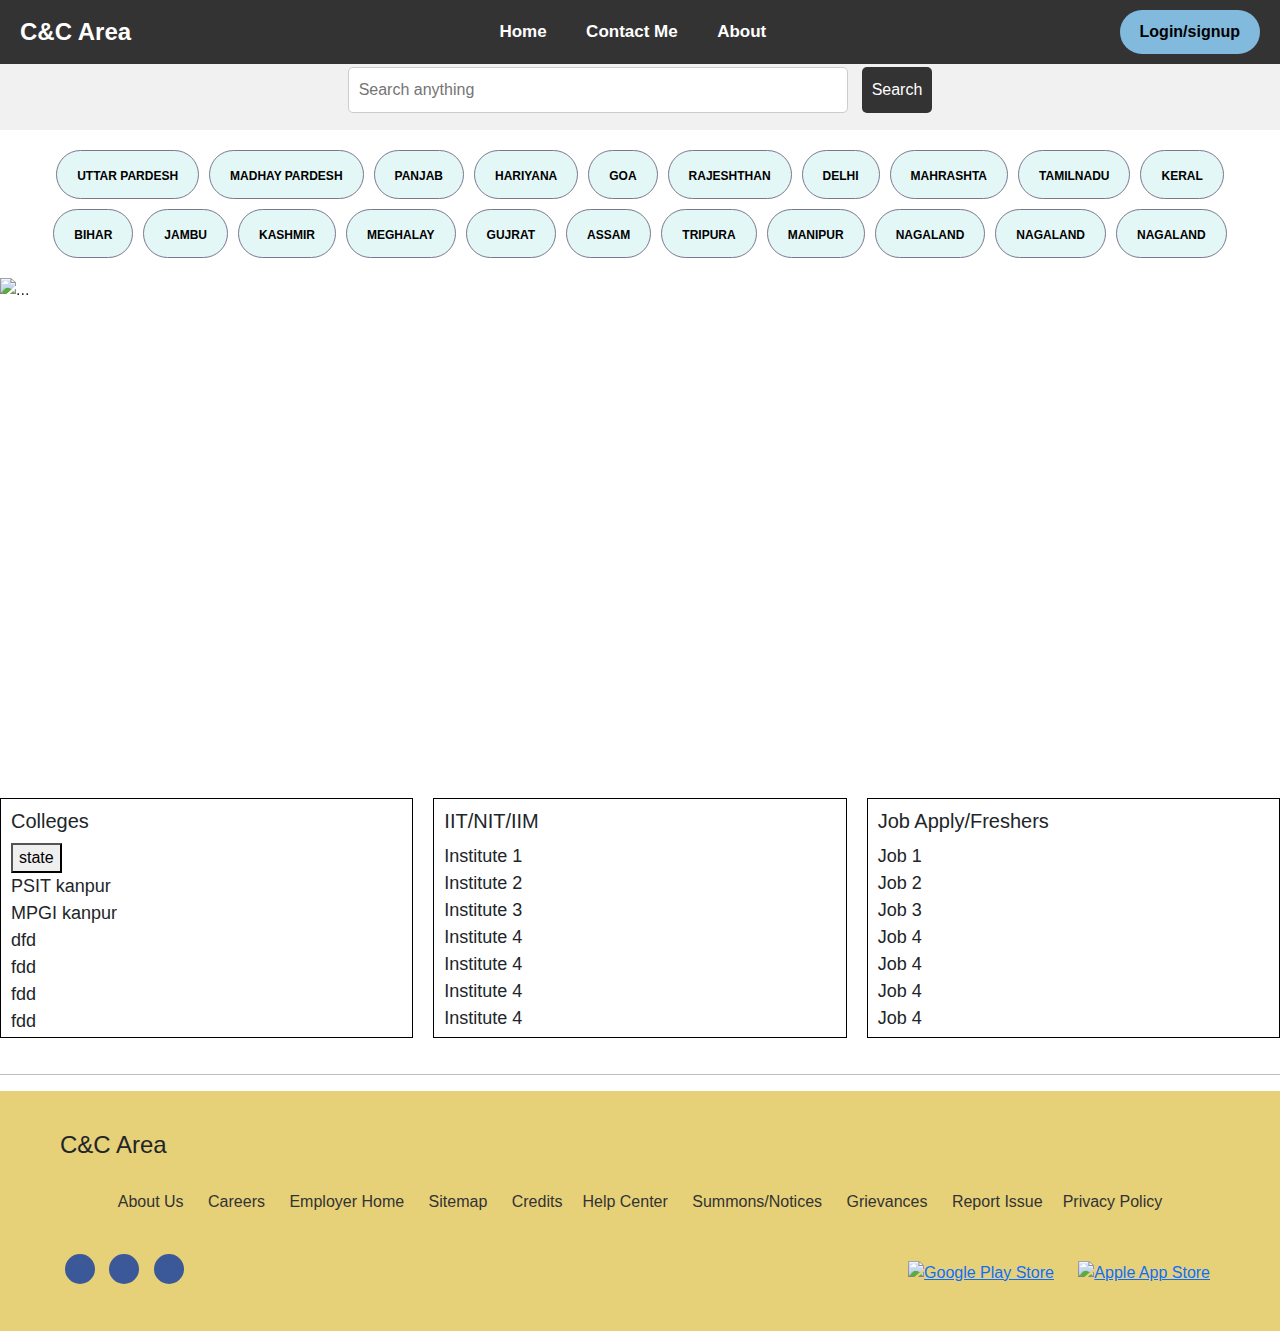
==== commit eb48456c: "second commit" ====
--- a/index.html
+++ b/index.html
@@ -6,6 +6,7 @@
     <meta name="viewport" content="width=device-width, initial-scale=1.0">
     <title>C&C Area</title>
     <link href="https://cdn.jsdelivr.net/npm/bootstrap@5.3.3/dist/css/bootstrap.min.css" rel="stylesheet" integrity="sha384-QWTKZyjpPEjISv5WaRU9OFeRpok6YctnYmDr5pNlyT2bRjXh0JMhjY6hW+ALEwIH" crossorigin="anonymous">
+    
     <style>
         /* General styles */
         /* General styles */
@@ -84,22 +85,36 @@
             padding: 20px;
             justify-content: center;
             align-items: center;
+            
         }
         
         .button {
             background-color: white;
-            border: 3px solid #171461;
+            border: 1px solid #797890;
             border-radius: 55px;
             padding: 10px 20px;
+            text-decoration: none;
+            
+            /* padding: 11px; */
            
             align-items: center;
             gap: 10px;
             cursor: pointer;
-            flex: 1 1 200px;
+            background-color: #e4f7f7;
+            /* flex: 1 1 200px; */
+        }
+        .button a {
+         text-decoration: none;
+         color: black;
+        }
+        .button a:hover {
+         text-decoration: underline;
+         color: rgb(8, 5, 5);
         }
         
         .button:hover {
-            background-color: #f5f5f5;
+            background-color: white;
+
         }
         
         .button i {
@@ -238,6 +253,9 @@
             width: 120px;
             height: 40px;
         }
+        .button span{
+            font-size: 12px;
+        }
     </style>
 </head>
 
@@ -266,7 +284,7 @@
 
     <div class="button-container">
         <button class="button">
-            <a href="uttarpradeshinside.html"><i class="fas fa-home"></i> <span>UTTAR PARDESH</span></a>
+            <a href="uttarpradeshinside.html"><i class="fa fa-home"></i> <span>UTTAR PARDESH</span></a>
         </button>
         <button class="button">
            <a href="uttarpradeshinside.html"> <i class="fas fa-building"></i> <span>MADHAY PARDESH</span></a>
